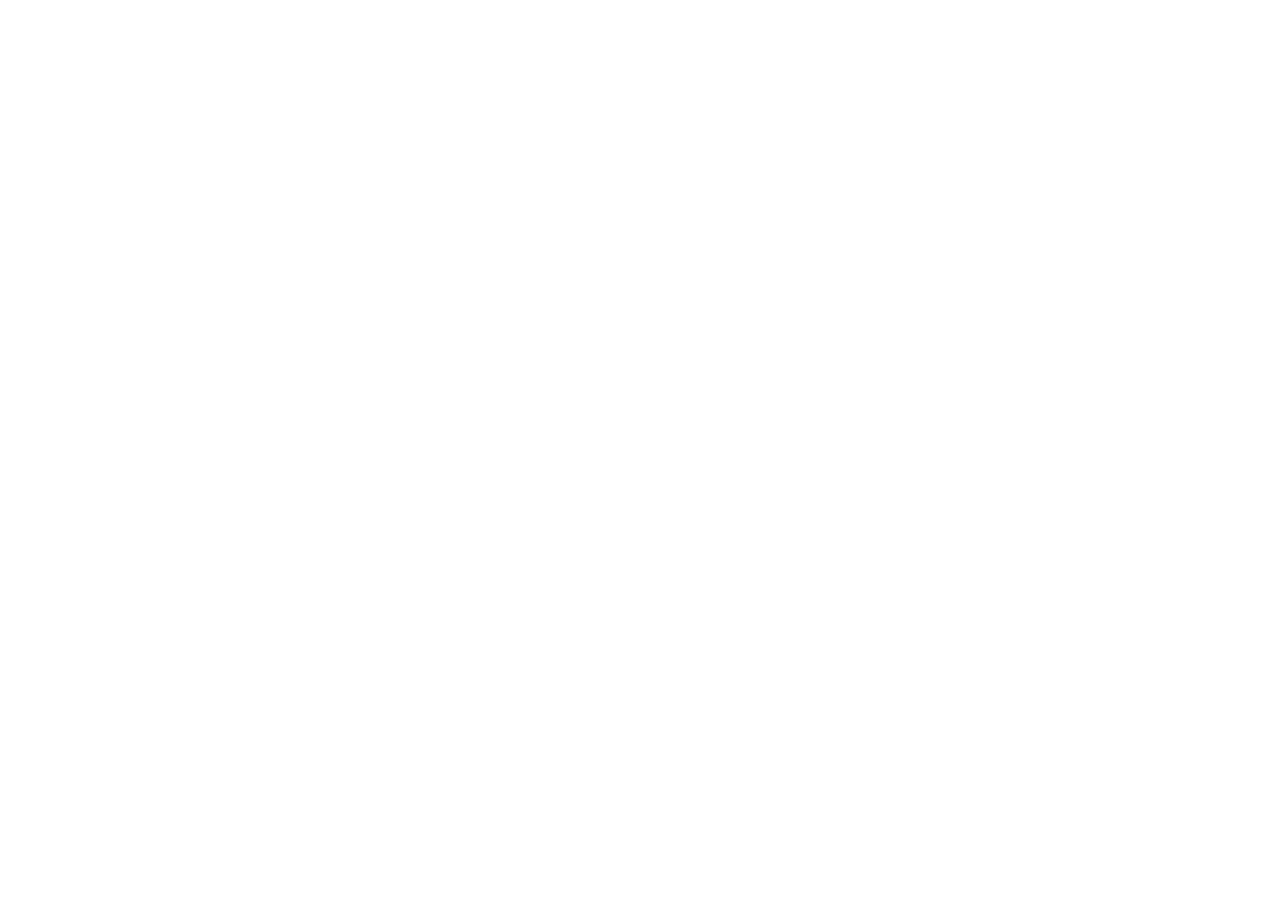
==== templates/test.html @ 6ad0302a "php setting" ====
<!DOCTYPE html>
<html lang="en">
<head>
    <meta charset="UTF-8">
    <title>Title</title>
</head>
<body>
<script>
    var jsonData = JSON.stringify('{{il_parking_list}}'.replace(/&#39;/g, "\""));
    var illegal_data = JSON.parse(jsonData);

    console.log(illegal_data);
</script>

</body>
</html>
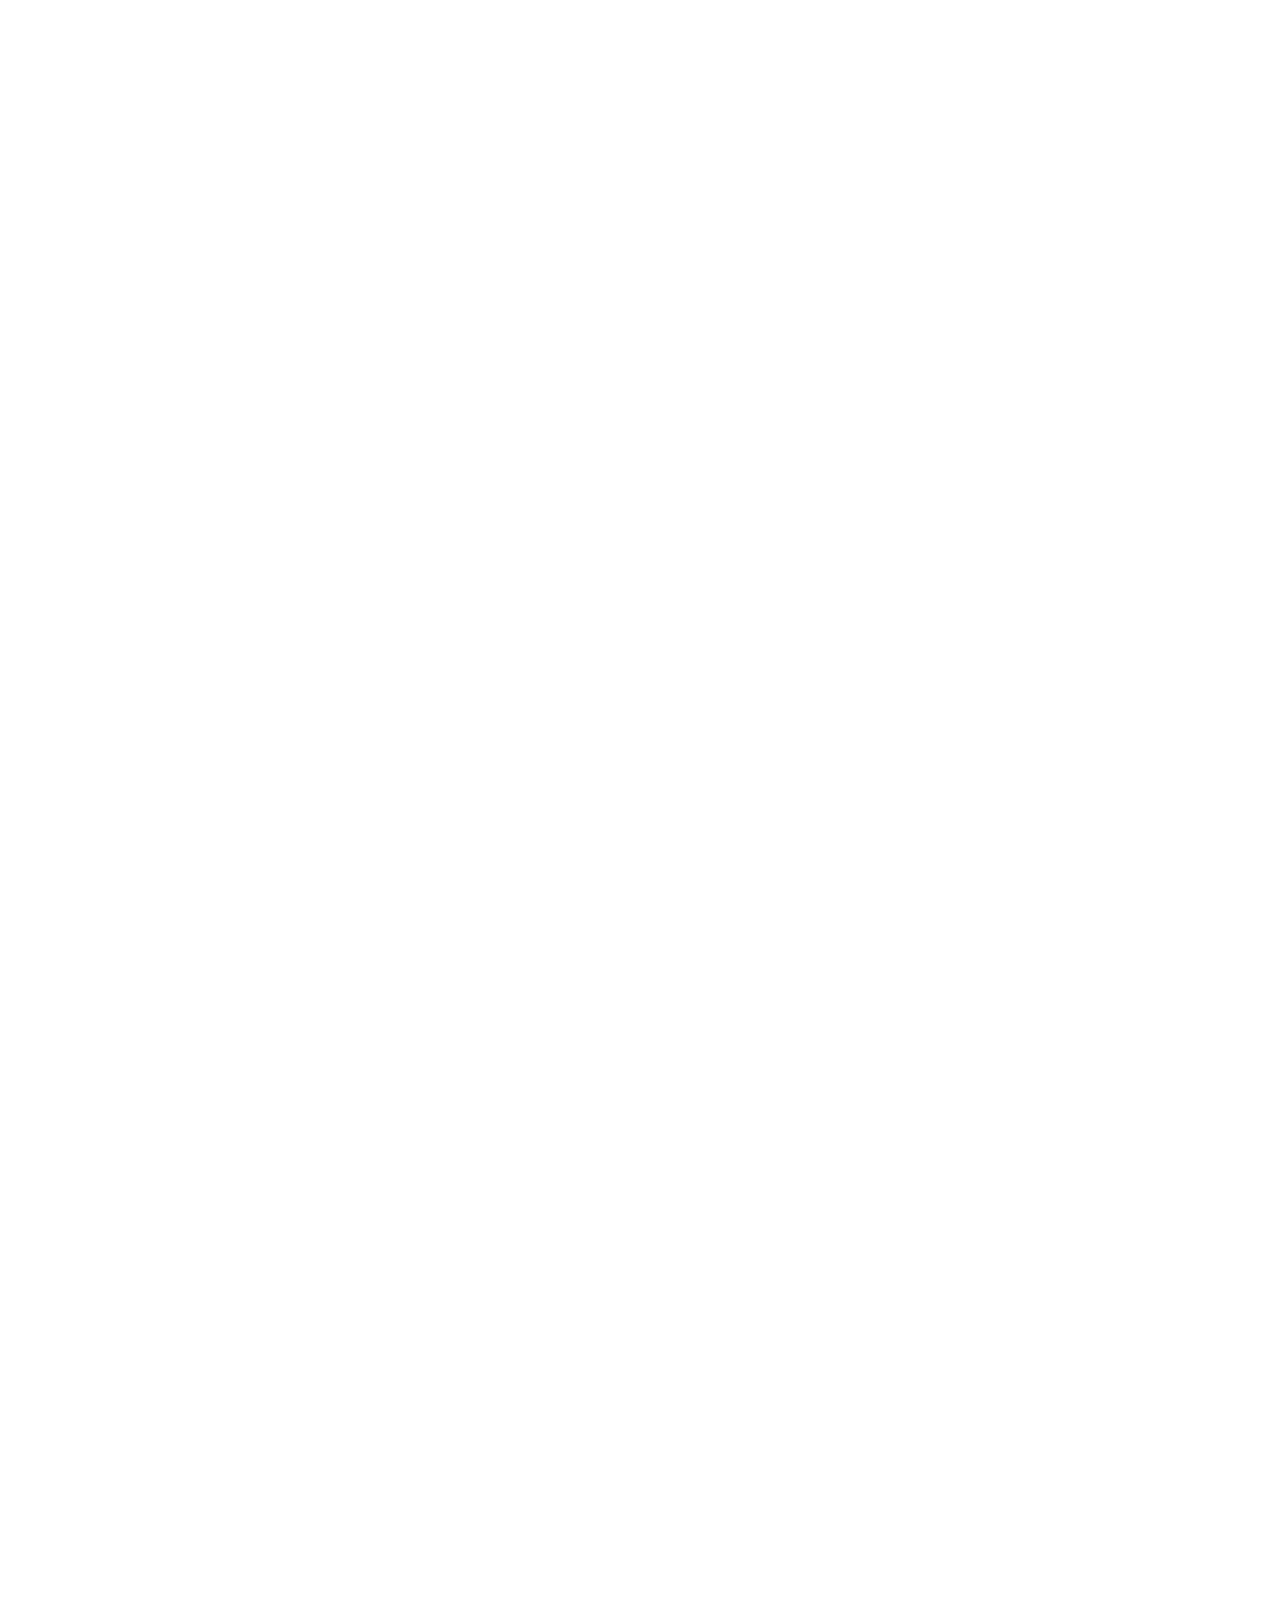
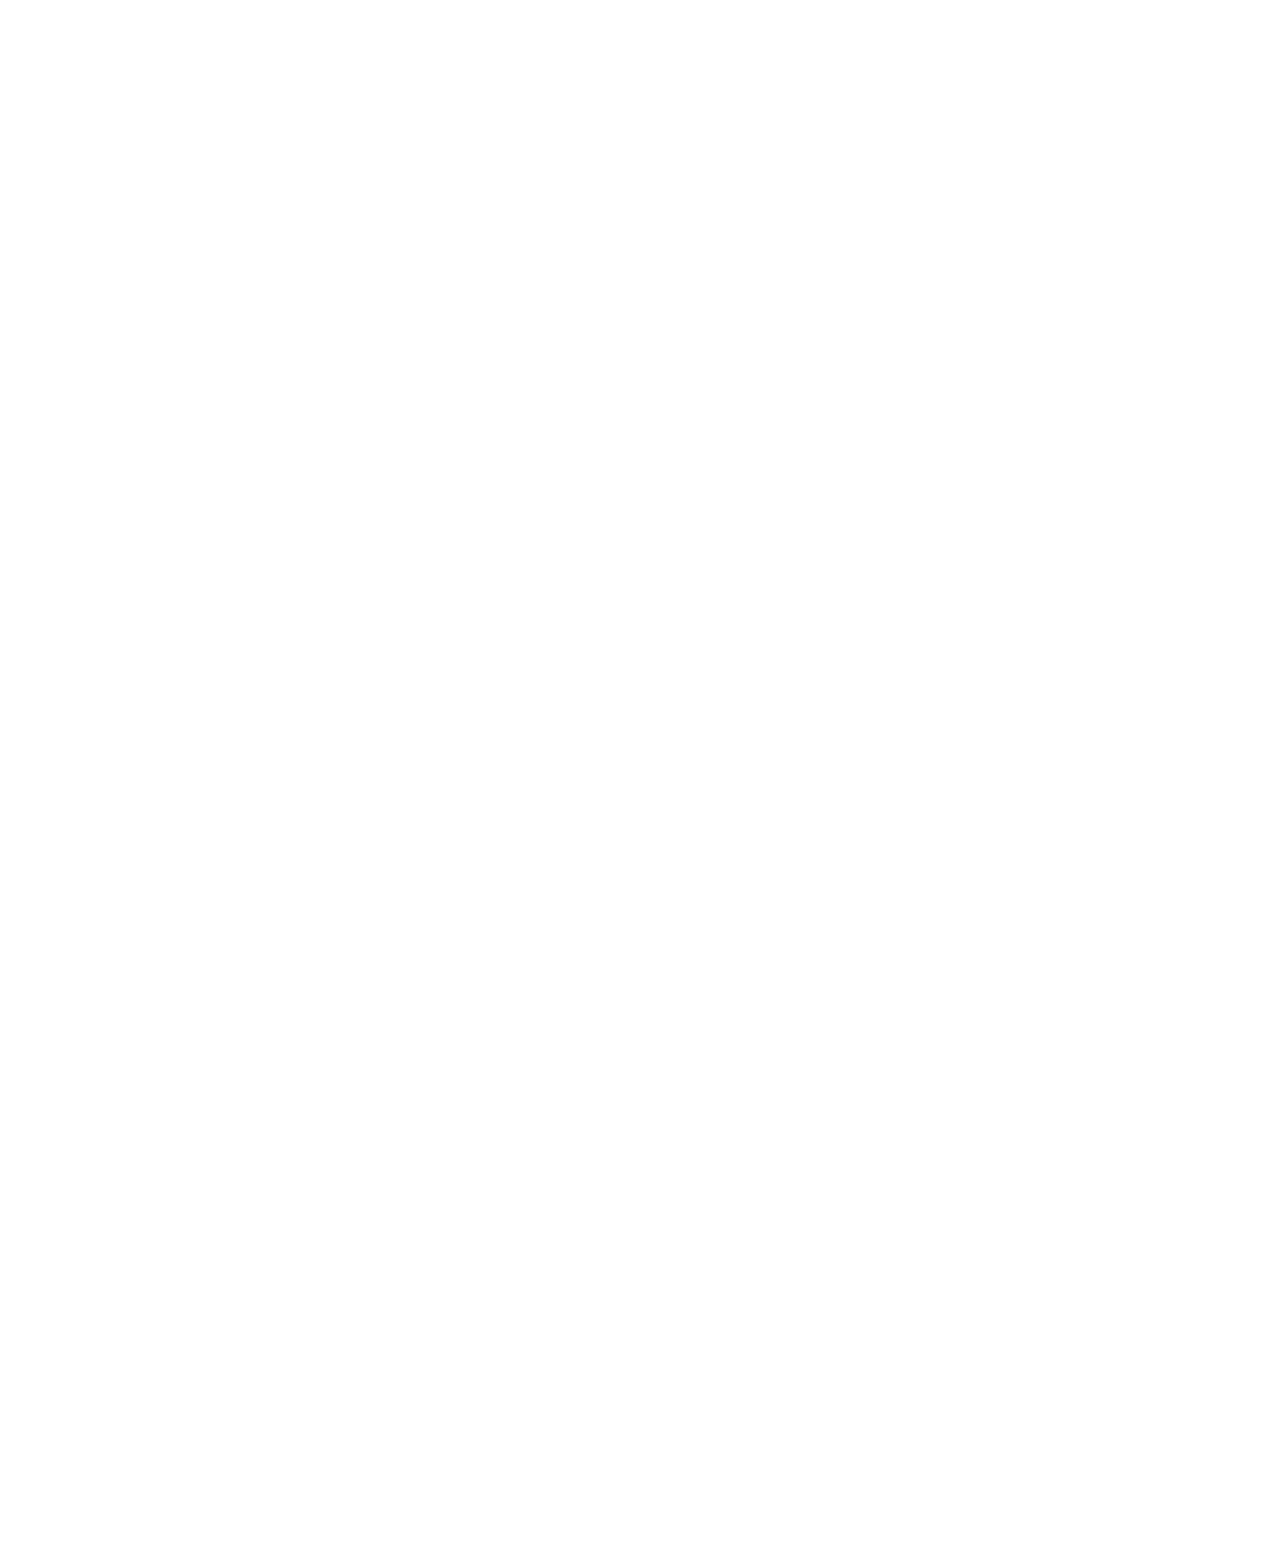
==== commit 4a2e620e: "infowindow 수정 작업(상단탭 디자인 후 추가 수정작업 진행)" ====
--- a/templates/test.html
+++ b/templates/test.html
@@ -1,16 +1,62 @@
 <!DOCTYPE html>
-<html lang="en">
+<html>
 <head>
-    <meta charset="UTF-8">
-    <title>Title</title>
+    <meta charset="utf-8">
+    <title>커스텀 오버레이 생성하기2</title>
+    <style>
+.overlaybox {position:relative;width:360px;height:350px;background:url('http://localhost/PycharmProjects/Deagu_parking/templates/img/overlay_bg.png') no-repeat;padding:12px 12px;}
+.overlaybox div, ul {overflow:hidden;margin:0;padding:0;}
+.overlaybox li {list-style: none;}
+.overlaybox .boxtitle {color:#fff;font-size:16px;font-weight:bold;margin-bottom:10px;}
+.overlaybox .first {position:relative;width:230px;height:110px;background: url('http://localhost/PycharmProjects/Deagu_parking/templates/img/nonparkingsite.png') no-repeat 50% 50%/ 100% 100%;margin-bottom:8px;}
+.overlaybox ul {width:247px;}
+.overlaybox li {position:relative;margin-bottom:2px;padding:5px 20px;color:#FFFFFF;line-height: 1;}
+.overlaybox li span {display:inline-block;}
+.overlaybox li .number {font-size:16px;font-weight:bold;}
+.overlaybox li .title {font-size:13px;}
+
+</style>
 </head>
 <body>
+<div id="map" style="width:100%;height:350vh;"></div>
+
+<script type="text/javascript" src="//dapi.kakao.com/v2/maps/sdk.js?appkey=73ee2daa8a2f08a67b2cef672ba6b1f6"></script>
 <script>
-    var jsonData = JSON.stringify('{{il_parking_list}}'.replace(/&#39;/g, "\""));
-    var illegal_data = JSON.parse(jsonData);
+var mapContainer = document.getElementById('map'), // 지도를 표시할 div
+    mapOption = {
+        center: new kakao.maps.LatLng(37.502, 127.026581), // 지도의 중심좌표
+        level: 4 // 지도의 확대 레벨
+    };
 
-    console.log(illegal_data);
+var map = new kakao.maps.Map(mapContainer, mapOption); // 지도를 생성합니다
+
+// 커스텀 오버레이에 표시할 내용입니다
+// HTML 문자열 또는 Dom Element 입니다
+var content = '<div class="overlaybox">' +
+    '    <div class="boxtitle">대구광역시 가나다로 가나리 31</div>' +
+    '    <div class="first">' +
+    '    </div>' +
+    '    <ul>' +
+    '        <li class="up", align="right">' +
+    '            <span class="number">500</span>' +
+    '            <span class="title">건</span>' +
+    '        </li>' +
+    '    </ul>' +
+    '</div>';
+
+// 커스텀 오버레이가 표시될 위치입니다
+var position = new kakao.maps.LatLng(37.49887, 127.026581);
+
+// 커스텀 오버레이를 생성합니다
+var customOverlay = new kakao.maps.CustomOverlay({
+    position: position,
+    content: content,
+    xAnchor: 0.3,
+    yAnchor: 0.91
+});
+
+// 커스텀 오버레이를 지도에 표시합니다
+customOverlay.setMap(map);
 </script>
-
 </body>
 </html>